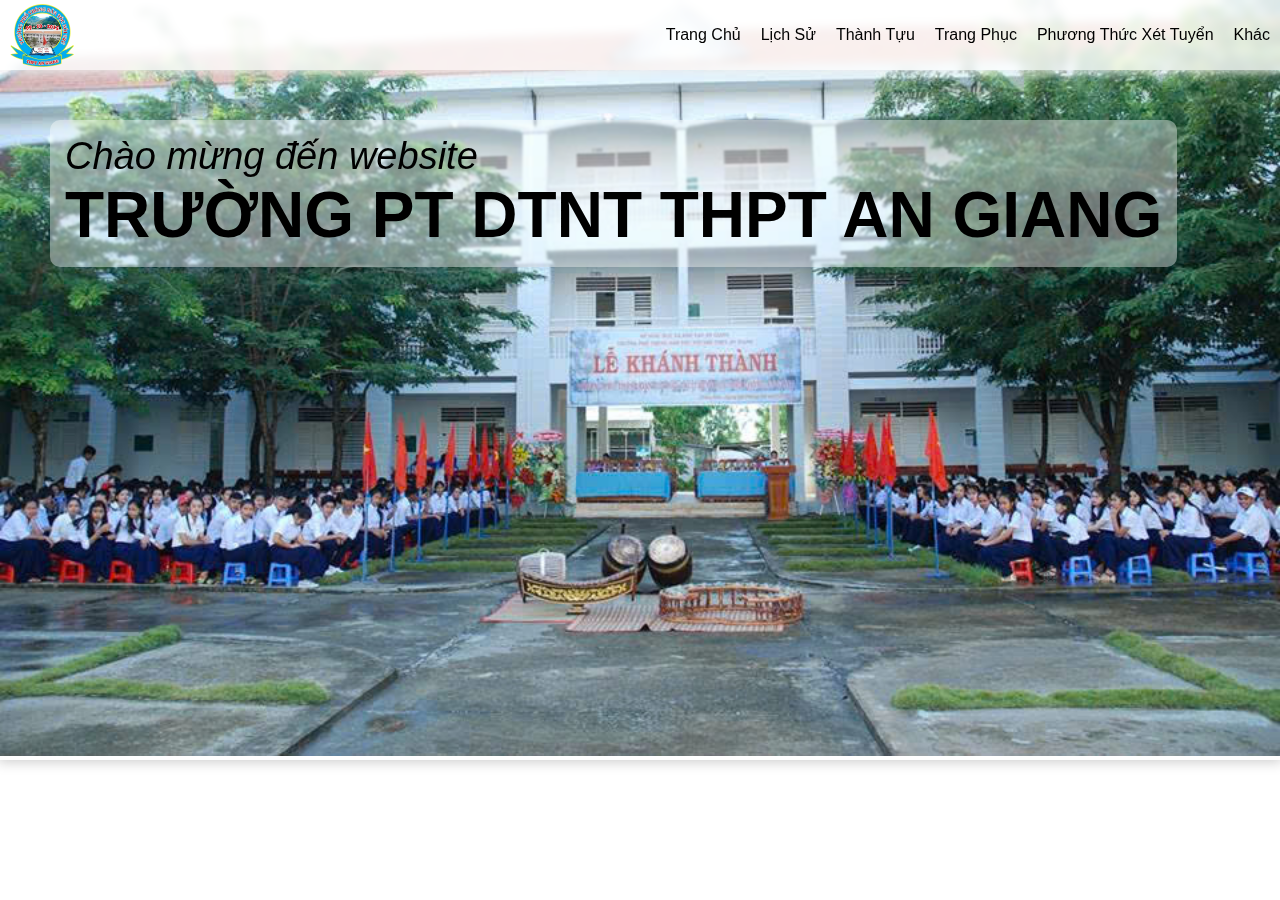
==== inde.html @ 5f5601b3 "first commit" ====
<!DOCTYPE html>
<html lang="en">
<head>
    <meta charset="UTF-8">
    <meta name="viewport" content="width=device-width, initial-scale=1.0">
    <title>TRƯỜNG PT DTNT THPT AN GIANG</title>
    <link rel="stylesheet" href="./style.css">
</head>
<body>
    <div class="container">
        <header class="header">
            <nav class="header__top">
                <a href="" class="link">
                    <img src="./assets/logo.png" alt="logo">
                </a>

                <ul class="list">
                    <li class="item"><a href="#" class="link">Trang chủ</a></li>
                    <li class="item"><a href="#" class="link">lịch sử</a></li>
                    <li class="item"><a href="#" class="link">thành tựu</a></li>
                    <li class="item"><a href="#" class="link">trang phục</a></li>
                    <li class="item"><a href="#" class="link">phương thức xét tuyển</a></li>
                    <li class="item"><a href="#" class="link">khác</a></li>
                </ul>
            </nav>
            
            <div class="header__bottum">
                <img src="./assets/school1.jpg" alt="banner">

                <div class="title">
                    <p>Chào mừng đến website</p>
                    <h2>TRƯỜNG PT DTNT THPT AN GIANG</h2>
                </div>
            </div>
        </header>

        
    </div>
</body>
</html>
---- style.css ----
* {
    padding: 0;
    margin: 0;
    box-sizing: border-box;
    font-family: Arial, Helvetica, sans-serif;
    font-size: 16px;
    list-style: none;
    color: inherit;
    text-decoration: none;
}

.header {
    width: 100%;
    box-shadow: 0px 0px 12px 2px #cccccc;
    position: relative;
}

.header .header__top {
    width: inherit;
    height: 70px;
    display: flex;
    align-items: center;
    justify-content: space-between;
    position: fixed;
    background-color: rgba(255, 255, 255, 0.8); /* Nền trắng với độ mờ */
    backdrop-filter: blur(4px); /* Hiệu ứng làm mờ nền phía sau */
    box-shadow: 0px 0px 12px 2px #ededed;
    z-index: 10;
}

.header .header__top .link{
    margin-left: 10px;
    height: 100%;
    transition: all .3s ease-in-out;
    display: flex;
    align-items: center;
    justify-content: space-between;
}

.header .header__top .link img {
    height: 90%;
    transition: all .3s ease-in-out;
}

.header .header__top .list {
    display: flex;
    align-items: center;
    box-sizing: border-box;
    height: 100%;
}

.header .header__top .list .item {
    padding: 0px 10px;
    height: 100%;
    text-align: center;
    text-transform: capitalize;
    transition: all .3s ease-in;
}

.header .header__top .list .item .link {
    margin: 0;
}

.header__top .link img:hover {
    cursor: pointer;
}

.header .header__top .list .item:hover {
    cursor: pointer;
    background-color: #cccccc;
}

.header .header__bottum {
    width: 100%;
    box-sizing: border-box;
    position: relative;
}

.header .header__bottum img {
    width: 100%;
    margin-top: -100px;
    box-sizing: border-box;
    user-select: none;
    -webkit-user-select: none;
    -webkit-user-drag: none;
    pointer-events: none;
    object-fit: cover;
    object-position: center; 
}

.header .header__bottum .title {
    position: absolute;
    top: 120px;
    left: 50px;
    user-select: none;
    background-color: rgba(255, 255, 255, 0.4); /* Nền trắng với độ mờ */
    backdrop-filter: blur(1px); /* Hiệu ứng làm mờ nền phía sau */
    padding: 15px;
    border-radius: 10px;
} 

.header .header__bottum .title p {
    font-size: 38px;
    font-style: italic;
}

.header .header__bottum .title h2 {
    font-size: 64px;
    text-transform: uppercase;
}
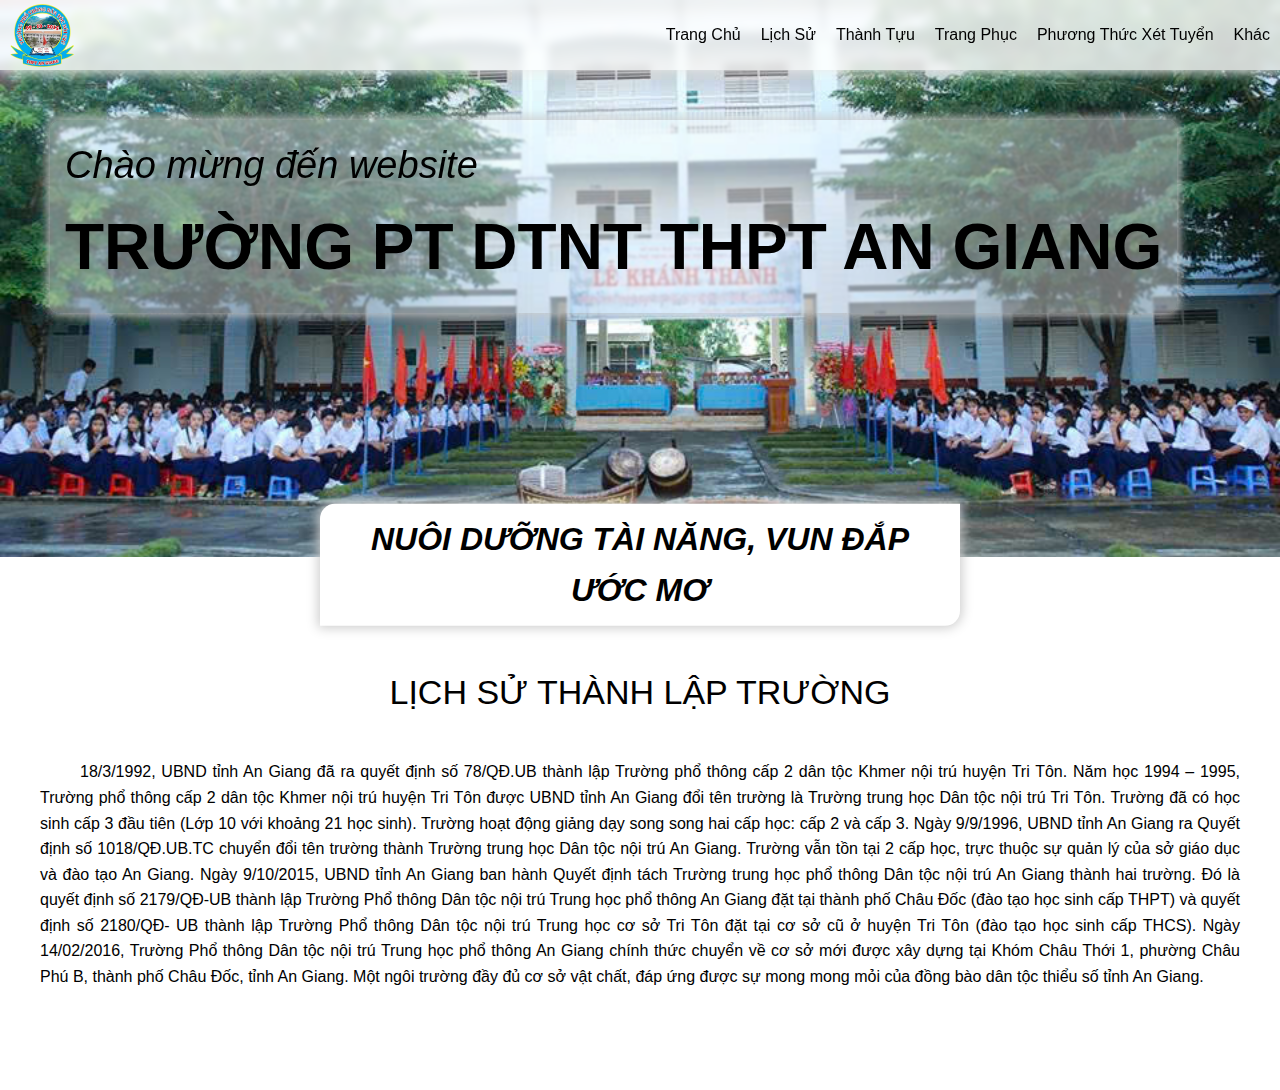
==== commit 99dfc62c: "update html css" ====
--- a/inde.html
+++ b/inde.html
@@ -5,6 +5,7 @@
     <meta name="viewport" content="width=device-width, initial-scale=1.0">
     <title>TRƯỜNG PT DTNT THPT AN GIANG</title>
     <link rel="stylesheet" href="./style.css">
+    <link rel="stylesheet" href="./base.css">
 </head>
 <body>
     <div class="container">
@@ -16,7 +17,7 @@
 
                 <ul class="list">
                     <li class="item"><a href="#" class="link">Trang chủ</a></li>
-                    <li class="item"><a href="#" class="link">lịch sử</a></li>
+                    <li class="item"><a href="#content__history_id" class="link">lịch sử</a></li>
                     <li class="item"><a href="#" class="link">thành tựu</a></li>
                     <li class="item"><a href="#" class="link">trang phục</a></li>
                     <li class="item"><a href="#" class="link">phương thức xét tuyển</a></li>
@@ -24,17 +25,32 @@
                 </ul>
             </nav>
             
-            <div class="header__bottum">
+            <div class="header__bottom">
                 <img src="./assets/school1.jpg" alt="banner">
 
                 <div class="title">
                     <p>Chào mừng đến website</p>
                     <h2>TRƯỜNG PT DTNT THPT AN GIANG</h2>
                 </div>
+
+                <div class="slogan">
+                    <h2>nuôi dưỡng tài năng, vun đắp ước mơ</h2>
+                </div>
             </div>
         </header>
 
-        
+        <div class="content">
+            <div class="content__history" id="content__history_id">
+                <h2 class="title">lịch sử thành lập trường</h2>
+                <p class="decs">18/3/1992, UBND tỉnh An Giang đã ra quyết định số 78/QĐ.UB thành lập Trường phổ thông cấp 2 dân tộc Khmer nội trú huyện Tri Tôn.
+                    Năm học 1994 – 1995, Trường phổ thông cấp 2 dân tộc Khmer nội trú huyện Tri Tôn được UBND tỉnh An Giang đổi tên trường là Trường trung học Dân tộc nội trú Tri Tôn. Trường đã có học sinh cấp 3 đầu tiên (Lớp 10 với khoảng 21 học sinh). Trường hoạt động giảng dạy song song hai cấp học: cấp 2 và cấp 3.
+                    Ngày 9/9/1996, UBND tỉnh An Giang ra Quyết định số 1018/QĐ.UB.TC chuyển đổi tên trường thành Trường trung học Dân tộc nội trú An Giang. Trường vẫn tồn tại 2 cấp học, trực thuộc sự quản lý của sở giáo dục và đào tạo An Giang.
+                    Ngày 9/10/2015, UBND tỉnh An Giang ban hành Quyết định tách Trường trung học phổ thông Dân tộc nội trú An Giang thành hai trường. Đó là quyết định số 2179/QĐ-UB thành lập Trường Phổ thông Dân tộc nội trú Trung học phổ thông An Giang đặt tại thành phố Châu Đốc (đào tạo học sinh cấp THPT) và quyết định số 2180/QĐ- UB thành lập Trường Phổ thông Dân tộc nội trú Trung học cơ sở Tri Tôn đặt tại cơ sở cũ ở huyện Tri Tôn (đào tạo học sinh cấp THCS).
+                    Ngày 14/02/2016, Trường Phổ thông Dân tộc nội trú Trung học phổ thông An Giang chính thức chuyển về cơ sở mới được xây dựng tại Khóm Châu Thới 1, phường Châu Phú B, thành phố Châu Đốc, tỉnh An Giang. Một ngôi trường đầy đủ cơ sở vật chất, đáp ứng được sự mong mong mỏi của đồng bào dân tộc thiểu số tỉnh An Giang.</p>
+            </div>
+
+
+        </div>
     </div>
 </body>
 </html>--- a/style.css
+++ b/style.css
@@ -7,11 +7,11 @@
     list-style: none;
     color: inherit;
     text-decoration: none;
+    line-height: 1.6em;
 }
 
 .header {
     width: 100%;
-    box-shadow: 0px 0px 12px 2px #cccccc;
     position: relative;
 }
 
@@ -70,15 +70,14 @@
     background-color: #cccccc;
 }
 
-.header .header__bottum {
+.header .header__bottom {
     width: 100%;
     box-sizing: border-box;
     position: relative;
 }
 
-.header .header__bottum img {
+.header .header__bottom img {
     width: 100%;
-    margin-top: -100px;
     box-sizing: border-box;
     user-select: none;
     -webkit-user-select: none;
@@ -88,23 +87,67 @@
     object-position: center; 
 }
 
-.header .header__bottum .title {
+.header .header__bottom .title {
     position: absolute;
     top: 120px;
     left: 50px;
     user-select: none;
-    background-color: rgba(255, 255, 255, 0.4); /* Nền trắng với độ mờ */
-    backdrop-filter: blur(1px); /* Hiệu ứng làm mờ nền phía sau */
+    background-color: rgba(255, 255, 255, 0.4); 
+    backdrop-filter: blur(1px); 
     padding: 15px;
     border-radius: 10px;
+    box-shadow: 0px 0px 12px 2px #cccccc;
 } 
 
-.header .header__bottum .title p {
+.header .header__bottom .title p {
     font-size: 38px;
     font-style: italic;
 }
 
-.header .header__bottum .title h2 {
+.header .header__bottom .title h2 {
     font-size: 64px;
     text-transform: uppercase;
+}
+
+.header .header__bottom .slogan {
+    position: absolute;
+    text-transform: uppercase;
+    padding: 10px 20px;
+    transform: translateX(50%) translateY(-50%);
+    right: 50%;
+    border-radius: 15px 0px 15px 0;
+    background-color: #ffffff;
+    box-shadow: 0px 0px 12px 2px #cccccc;
+    user-select: none;
+    box-sizing: border-box;
+}
+
+.header .header__bottom .slogan h2 {
+    font-size: 32px;
+    text-align: center;
+    font-style: italic;
+}
+
+.content {
+    width: 100%;
+    position: relative;
+}
+
+.content__history {
+    width: 1200px;
+    margin: 0 auto;
+    padding: 100px 0;
+    text-align: center;
+}
+
+.content__history .title {
+    font-size: 34px;
+    text-transform: uppercase;
+    font-weight: 400;
+}
+
+.content__history .decs {
+    margin-top: 40px;
+    text-indent: 40px;
+    text-align: justify;
 }